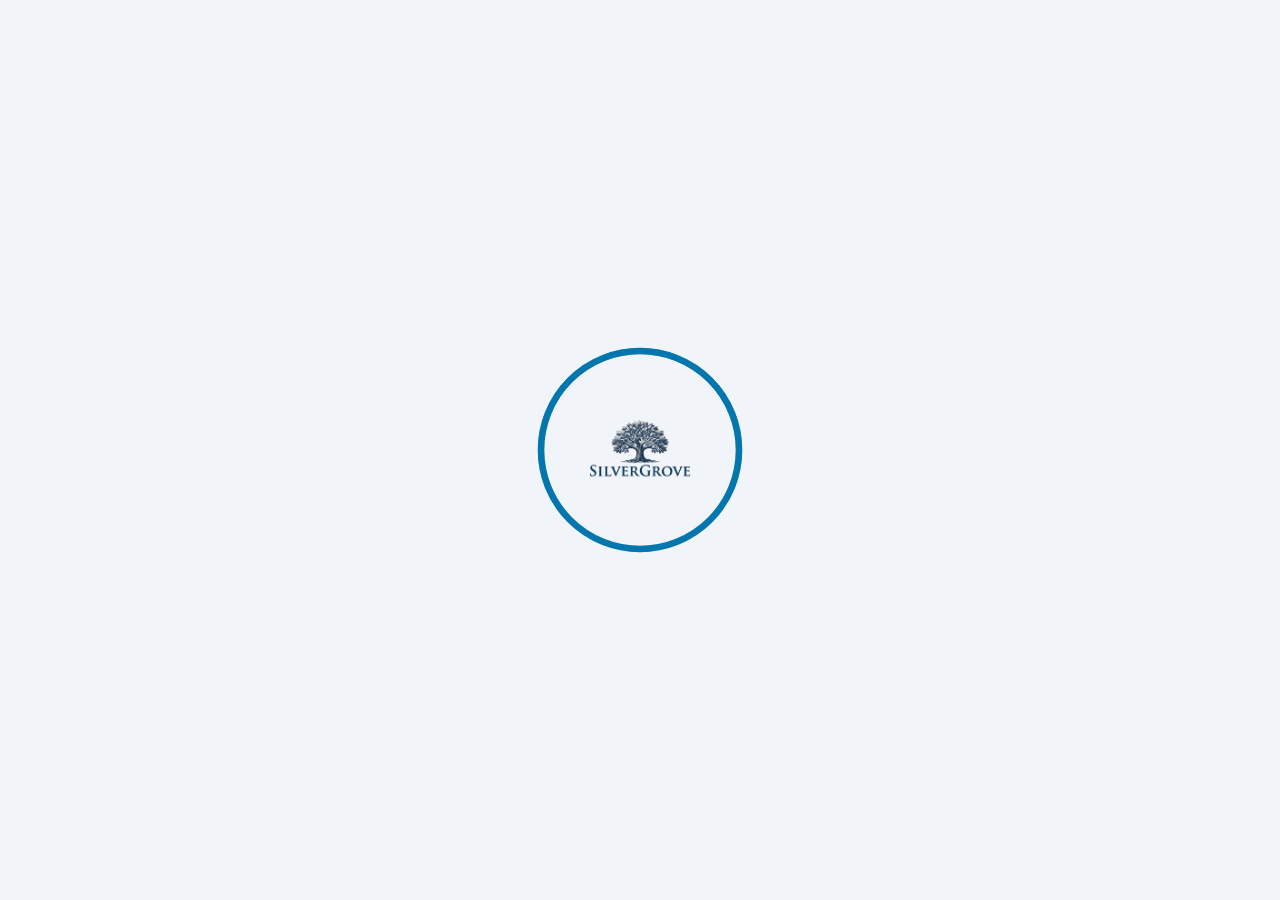
==== static/index.html @ 6978f337 "Initial commit - WellNest" ====
<!DOCTYPE html>
<html lang="en">

<head>
    <meta charset="UTF-8">
    <meta name="viewport" content="width=device-width, initial-scale=1.0">
    <title>SilverGrove | Ambient Assisted Living Multi-Agent System</title>
    <meta name="description"
        content="Privacy-first ambient assisted living multi-agent clinical consensus system powered by Google ADK and Gemini 3.1 Flash Lite.">
    <link rel="preconnect" href="https://fonts.googleapis.com">
    <link rel="preconnect" href="https://fonts.gstatic.com" crossorigin>
    <link
        href="https://fonts.googleapis.com/css2?family=Inter:wght@300;400;500;600;700&family=Outfit:wght@300;400;500;600;700;800&display=swap"
        rel="stylesheet">
    <link rel="stylesheet" href="index.css">
</head>

<body>
    <!-- Clinical Loading Screen -->
    <div id="loading-screen" class="loading-overlay">
        <div class="loading-container">
            <div class="loading-circle-wrapper">
                <svg class="loading-circular-progress" viewBox="0 0 200 200">
                    <circle class="loading-circle-bg" cx="100" cy="100" r="90" />
                    <circle class="loading-circle-fill" cx="100" cy="100" r="90" />
                </svg>
                <div class="loading-logo-box">
                    <img src="logo.png" alt="SilverGrove Logo" class="loading-logo-pulse">
                </div>
            </div>
        </div>
    </div>

    <!-- Background Gradients -->
    <div class="bg-glow bg-glow-1"></div>
    <div class="bg-glow bg-glow-2"></div>

    <div class="portal-container">
        <!-- HEADER -->
        <header class="main-header glass-panel">
            <div style="display: flex; align-items: center; gap: 1.5rem; flex-wrap: wrap;">
                <div class="logo-area">
                    <div class="logo-icon"
                        style="display: flex; align-items: center; justify-content: center; height: 64px; width: 128px; border-radius: 4px; overflow: hidden; background: transparent;">
                        <img src="logo.png" alt="SilverGrove Logo"
                            style="height: 100%; width: 100%; object-fit: contain;">
                    </div>
                    <div class="logo-text">
                        <h1>SilverGrove</h1>
                        <p>Ambient Assisted Living Multi-Agent System</p>
                    </div>
                </div>

                <nav class="nav-links">
                    <a href="index.html" class="active">Command Center</a>
                    <a href="a2a-explorer.html">A2A Explorer</a>
                    <a href="simulation.html">Simulation</a>
                    <a href="family-gateway.html">Family App</a>
                    <a href="physician-gateway.html">Physician EHR</a>
                </nav>
            </div>

            <div class="status-bar">
                <div class="connection-badge" id="conn-badge">
                    <div class="connection-dot" id="conn-dot"></div>
                    <span id="conn-text">Checking...</span>
                </div>
                <button id="config-backend-btn" class="btn btn-secondary">
                    <svg width="14" height="14" viewBox="0 0 24 24" fill="none" stroke="currentColor" stroke-width="2">
                        <path d="M10 13a5 5 0 0 0 7.54.54l3-3a5 5 0 0 0-7.07-7.07l-1.72 1.71"></path>
                        <path d="M14 11a5 5 0 0 0-7.54-.54l-3 3a5 5 0 0 0 7.07 7.07l1.71-1.71"></path>
                    </svg>
                    Connect Backend
                </button>
                <button id="clear-btn" class="btn btn-secondary">Clear Alerts</button>
            </div>
        </header>

        <!-- MAIN DASHBOARD GRID -->
        <main class="dashboard-grid">

            <!-- LEFT PANEL: RESIDENT DIRECTORY -->
            <section class="panel panel-left glass-panel">
                <h2 class="panel-title">Resident Directory</h2>
                <div id="residents-list" class="residents-list">
                    <div class="loading-spinner">Loading residents...</div>
                </div>

                <div id="selected-resident-profile" class="profile-card glass-panel-inner hidden">
                    <h3 class="profile-title" id="prof-name"></h3>
                    <div class="profile-meta">
                        <div class="meta-item"><strong>Age:</strong> <span id="prof-age"></span></div>
                        <div class="meta-item"><strong>Conditions:</strong> <span id="prof-cond"></span></div>
                    </div>
                    <div class="profile-meds">
                        <h4>Active Prescription Medications</h4>
                        <ul id="prof-meds-list"></ul>
                    </div>
                    <div style="margin-top: 15px;">
                        <button id="generate-pdf-btn" class="btn btn-secondary" style="width: 100%; display: flex; justify-content: center; align-items: center; gap: 8px;">
                            <svg width="16" height="16" viewBox="0 0 24 24" fill="none" stroke="currentColor" stroke-width="2">
                                <path d="M21 15v4a2 2 0 0 1-2 2H5a2 2 0 0 1-2-2v-4"></path>
                                <polyline points="7 10 12 15 17 10"></polyline>
                                <line x1="12" y1="15" x2="12" y2="3"></line>
                            </svg>
                            Generate Clinical Report (PDF)
                        </button>
                    </div>
                </div>
            </section>

            <!-- CENTER WORKSPACE: VITALS + AGENT WORKSPACE + EMPATHY DIALOGUE -->
            <section class="workspace-panel">

                <!-- TOP: VITAL SENSOR WIDGETS -->
                <div class="vitals-container glass-panel">
                    <div class="panel-header-with-btn">
                        <h2 class="panel-title">Real-time Ambient Sensors</h2>
                        <button id="trigger-check-btn" class="btn btn-primary">Run Multi-Agent Health Check</button>
                    </div>

                    <div class="vitals-grid">
                        <!-- Heart Rate -->
                        <div class="vital-card glass-panel-inner">
                            <div class="vital-header">
                                <span class="vital-icon"
                                    style="display:flex;align-items:center;justify-content:center;color:#ef4444;">
                                    <svg width="18" height="18" viewBox="0 0 24 24" fill="currentColor" stroke="none">
                                        <path
                                            d="M12 21.35l-1.45-1.32C5.4 15.36 2 12.28 2 8.5 2 5.42 4.42 3 7.5 3c1.74 0 3.41.81 4.5 2.09C13.09 3.81 14.76 3 16.5 3 19.58 3 22 5.42 22 8.5c0 3.78-3.4 6.86-8.55 11.54L12 21.35z">
                                        </path>
                                    </svg>
                                </span>
                                <span class="vital-name">Heart Rate</span>
                            </div>
                            <div class="vital-value"><span id="vital-hr">--</span> <span class="vital-unit">bpm</span>
                            </div>
                            <div class="vital-footer">Baseline: <span id="base-hr">--</span> bpm</div>
                        </div>

                        <!-- Blood Pressure -->
                        <div class="vital-card glass-panel-inner" id="card-bp">
                            <div class="vital-header">
                                <span class="vital-icon"
                                    style="display:flex;align-items:center;justify-content:center;color:#00f2fe;">
                                    <svg width="18" height="18" viewBox="0 0 24 24" fill="none" stroke="currentColor"
                                        stroke-width="2.5">
                                        <path d="M22 12h-4l-3 9L9 3l-3 9H2"></path>
                                    </svg>
                                </span>
                                <span class="vital-name">Blood Pressure</span>
                            </div>
                            <div class="vital-value"><span id="vital-bp">--/--</span> <span
                                    class="vital-unit">mmHg</span></div>
                            <div class="vital-footer" id="bp-deviation">Baseline: --/--</div>
                        </div>

                        <!-- Gait Speed -->
                        <div class="vital-card glass-panel-inner" id="card-gait">
                            <div class="vital-header">
                                <span class="vital-icon"
                                    style="display:flex;align-items:center;justify-content:center;color:#a5b4fc;">
                                    <svg width="18" height="18" viewBox="0 0 24 24" fill="none" stroke="currentColor"
                                        stroke-width="2.5">
                                        <circle cx="12" cy="5" r="1"></circle>
                                        <path d="m10.5 8 1 1.5 2-1"></path>
                                        <path d="M12 10v4h2"></path>
                                        <path d="m9 21 3-3.5 1-3.5"></path>
                                        <path d="m14 18-1-2.5-1.5-1"></path>
                                    </svg>
                                </span>
                                <span class="vital-name">Gait Speed</span>
                            </div>
                            <div class="vital-value"><span id="vital-gait">--</span> <span class="vital-unit">m/s</span>
                            </div>
                            <div class="vital-footer" id="gait-deviation">Baseline: -- m/s</div>
                        </div>

                        <!-- Sleep Quality -->
                        <div class="vital-card glass-panel-inner">
                            <div class="vital-header">
                                <span class="vital-icon"
                                    style="display:flex;align-items:center;justify-content:center;color:#fbbf24;">
                                    <svg width="18" height="18" viewBox="0 0 24 24" fill="none" stroke="currentColor"
                                        stroke-width="2">
                                        <path d="M21 12.79A9 9 0 1 1 11.21 3 7 7 0 0 0 21 12.79z"></path>
                                    </svg>
                                </span>
                                <span class="vital-name">Sleep Quality</span>
                            </div>
                            <div class="vital-value"><span id="vital-sleep">--</span> <span
                                    class="vital-unit">hrs</span></div>
                            <div class="vital-footer">Baseline: <span id="base-sleep">--</span> hrs</div>
                        </div>

                        <!-- Room Presence -->
                        <div class="vital-card glass-panel-inner">
                            <div class="vital-header">
                                <span class="vital-icon"
                                    style="display:flex;align-items:center;justify-content:center;color:#10b981;">
                                    <svg width="18" height="18" viewBox="0 0 24 24" fill="none" stroke="currentColor"
                                        stroke-width="2">
                                        <path d="M21 10c0 7-9 13-9 13s-9-6-9-13a9 9 0 0 1 18 0z"></path>
                                        <circle cx="12" cy="10" r="3"></circle>
                                    </svg>
                                </span>
                                <span class="vital-name">Room Presence</span>
                            </div>
                            <div class="vital-value"><span id="vital-occupancy" class="occupancy-val">--</span></div>
                            <div class="vital-footer">Ambient Radar tracking</div>
                        </div>
                    </div>
                </div>

                <!-- MID: MULTI-AGENT CONSENSUS WORKSPACE -->
                <div class="agents-container glass-panel">
                    <h2 class="panel-title">Multi-Agent Clinical Consensus Workspace</h2>
                    <div class="agents-grid">
                        <!-- Agent 1: Sensory Guardian -->
                        <div class="agent-column glass-panel-inner" id="agent-sensory">
                            <div class="agent-badge">
                                <span class="agent-avatar"
                                    style="display:flex;align-items:center;justify-content:center;color:#3b82f6;">
                                    <svg width="20" height="20" viewBox="0 0 24 24" fill="none" stroke="currentColor"
                                        stroke-width="2">
                                        <path d="M12 22s8-4 8-10V5l-8-3-8 3v7c0 6 8 10 8 10z"></path>
                                    </svg>
                                </span>
                                <div class="agent-identity">
                                    <h3>Sensory Guardian</h3>
                                    <p class="agent-role">Telemetry Analyser</p>
                                </div>
                            </div>
                            <div class="agent-status-label"><span class="status-pill status-waiting">Waiting</span>
                            </div>
                            <div class="agent-output-box">
                                <p class="placeholder-text">Waiting to ingest vital telemetry streams...</p>
                            </div>
                        </div>

                        <!-- Agent 2: Medical Compliance -->
                        <div class="agent-column glass-panel-inner" id="agent-compliance">
                            <div class="agent-badge">
                                <span class="agent-avatar"
                                    style="display:flex;align-items:center;justify-content:center;color:#ec4899;">
                                    <svg width="20" height="20" viewBox="0 0 24 24" fill="none" stroke="currentColor"
                                        stroke-width="2">
                                        <path d="M22 12h-4l-3 9L9 3l-3 9H2"></path>
                                    </svg>
                                </span>
                                <div class="agent-identity">
                                    <h3>Medical Compliance</h3>
                                    <p class="agent-role">Pharmacological Correlator</p>
                                </div>
                            </div>
                            <div class="agent-status-label"><span class="status-pill status-waiting">Waiting</span>
                            </div>
                            <div class="agent-output-box">
                                <p class="placeholder-text">Waiting for sensory anomaly escalation...</p>
                            </div>
                        </div>

                        <!-- Agent 3: Cognitive Companion -->
                        <div class="agent-column glass-panel-inner" id="agent-companion">
                            <div class="agent-badge">
                                <span class="agent-avatar"
                                    style="display:flex;align-items:center;justify-content:center;color:#10b981;">
                                    <svg width="20" height="20" viewBox="0 0 24 24" fill="none" stroke="currentColor"
                                        stroke-width="2">
                                        <path d="M21 15a2 2 0 0 1-2 2H7l-4 4V5a2 2 0 0 1 2-2h14a2 2 0 0 1 2 2z"></path>
                                    </svg>
                                </span>
                                <div class="agent-identity">
                                    <h3>Cognitive Companion</h3>
                                    <p class="agent-role">Empathetic Care Interface</p>
                                </div>
                            </div>
                            <div class="agent-status-label"><span class="status-pill status-waiting">Waiting</span>
                            </div>
                            <div class="agent-output-box">
                                <p class="placeholder-text">Waiting for clinical findings check-in draft...</p>
                            </div>
                        </div>

                        <!-- Agent 4: Care Coordinator -->
                        <div class="agent-column glass-panel-inner" id="agent-coordinator">
                            <div class="agent-badge">
                                <span class="agent-avatar"
                                    style="display:flex;align-items:center;justify-content:center;color:#8b5cf6;">
                                    <svg width="20" height="20" viewBox="0 0 24 24" fill="none" stroke="currentColor"
                                        stroke-width="2">
                                        <polygon points="12 2 2 7 12 12 22 7 12 2"></polygon>
                                        <polyline points="2 17 12 22 22 17"></polyline>
                                        <polyline points="2 12 12 17 22 12"></polyline>
                                    </svg>
                                </span>
                                <div class="agent-identity">
                                    <h3>Care Coordinator</h3>
                                    <p class="agent-role">A2A Gateway</p>
                                </div>
                            </div>
                            <div class="agent-status-label"><span class="status-pill status-waiting">Waiting</span>
                            </div>
                            <div class="agent-output-box">
                                <p class="placeholder-text">Waiting to dispatch A2A cryptographic alerts...</p>
                            </div>
                        </div>
                    </div>
                </div>

                <!-- BOTTOM: EMPATHY DIALOGUE -->
                <div class="glass-panel empathy-section" id="empathy-section">
                    <h2 class="panel-title">Cognitive Companion Dialogue</h2>
                    <div id="empathy-content">
                        <p class="empathy-placeholder">The Cognitive Companion will speak here after the clinical
                            consensus completes. This is the actual AI-generated empathetic check-in message addressed
                            directly to the resident.</p>
                    </div>
                </div>

            </section>

            <!-- RIGHT PANEL: EMBEDDED TERMINAL + ALERTS TABS -->
            <section class="panel panel-right glass-panel" style="padding: 0; overflow: hidden;">
                <div class="terminal-wrapper">
                    <!-- Tab Bar -->
                    <div class="terminal-tab-bar">
                        <button class="terminal-tab active" data-tab="terminal">Mission Control</button>
                        <button class="terminal-tab" data-tab="alerts">A2A Alert Log</button>
                    </div>

                    <!-- TAB 1: LIVE TERMINAL -->
                    <div class="terminal-tab-content active" id="tab-terminal">
                        <div class="terminal-header-bar">
                            <div class="terminal-dots">
                                <div class="t-dot red"></div>
                                <div class="t-dot yellow"></div>
                                <div class="t-dot green"></div>
                            </div>
                            <span class="terminal-status-text" id="terminal-status">silvergrove://idle</span>
                        </div>
                        <div class="filter-bar">
                            <button class="filter-chip active" data-filter="all">ALL</button>
                            <button class="filter-chip" data-filter="ORCHESTRATOR">ORCH</button>
                            <button class="filter-chip" data-filter="SENSORY_GUARDIAN">SENSORY</button>
                            <button class="filter-chip" data-filter="MEDICAL_COMPLIANCE">MEDICAL</button>
                            <button class="filter-chip" data-filter="COGNITIVE_COMPANION">COMPANION</button>
                            <button class="filter-chip" data-filter="CARE_COORDINATOR">COORD</button>
                        </div>
                        <div class="terminal-logs" id="terminal-logs">
                            <div class="log-row">
                                <span class="log-time">--:--:--</span>
                                <span class="log-agent" style="color: var(--color-text-muted);">SYSTEM</span>
                                <span class="log-event" style="color: var(--color-text-muted);">READY</span>
                                <span class="log-msg">SilverGrove Mission Control online. Select a resident and execute
                                    check.</span>
                            </div>
                        </div>
                    </div>

                    <!-- TAB 2: A2A ALERTS TIMELINE -->
                    <div class="terminal-tab-content" id="tab-alerts" style="padding: 16px; overflow-y: auto;">
                        <div id="alerts-timeline" class="alerts-timeline">
                            <div class="no-alerts-placeholder">
                                <span
                                    style="display:flex;align-items:center;justify-content:center;color:#475569;margin-bottom:0.8rem;">
                                    <svg width="32" height="32" viewBox="0 0 24 24" fill="none" stroke="currentColor"
                                        stroke-width="2">
                                        <path d="M18 8A6 6 0 0 0 6 8c0 7-3 9-3 9h18s-3-2-3-9"></path>
                                        <path d="M13.73 21a2 2 0 0 1-3.46 0"></path>
                                    </svg>
                                </span>
                                <p>No active alerts dispatched. System running in baseline safety thresholds.</p>
                            </div>
                        </div>
                    </div>
                </div>
            </section>

        </main>
    </div>

    <!-- Alert Consensus Modal -->
    <div id="modal-alert" class="modal hidden">
        <div class="modal-content glass-panel">
            <div class="modal-header">
                <span class="modal-warning-icon"
                    style="display:flex;align-items:center;justify-content:center;color:#ef4444;">
                    <svg width="24" height="24" viewBox="0 0 24 24" fill="none" stroke="currentColor"
                        stroke-width="2.5">
                        <path
                            d="M10.29 3.86L1.82 18a2 2 0 0 0 1.71 3h16.94a2 2 0 0 0 1.71-3L13.71 3.86a2 2 0 0 0-3.42 0z">
                        </path>
                        <line x1="12" y1="9" x2="12" y2="13"></line>
                        <line x1="12" y1="17" x2="12.01" y2="17"></line>
                    </svg>
                </span>
                <h2>CRITICAL AGENT CONSENSUS DETECTED</h2>
            </div>
            <div class="modal-body">
                <p id="modal-message"></p>
                <div class="modal-correlation-box glass-panel-inner">
                    <h4>CLINICAL CORRELATION</h4>
                    <p id="modal-correlation"></p>
                </div>
                <div class="modal-actions-box">
                    <h4>REQUIRED ACTION INTERVENTIONS</h4>
                    <ul id="modal-actions-list"></ul>
                </div>
            </div>
            <div class="modal-footer">
                <button id="modal-ack-btn" class="btn btn-primary">Acknowledge & Sign Alert</button>
            </div>
        </div>
    </div>

    <!-- Backend Config Modal -->
    <div id="modal-config" class="modal hidden">
        <div class="modal-content glass-panel" style="max-width: 450px;">
            <div class="modal-header">
                <span class="modal-warning-icon"
                    style="display:flex;align-items:center;justify-content:center;color:var(--color-primary);">
                    <svg width="24" height="24" viewBox="0 0 24 24" fill="none" stroke="currentColor"
                        stroke-width="2.5">
                        <path d="M10 13a5 5 0 0 0 7.54.54l3-3a5 5 0 0 0-7.07-7.07l-1.72 1.71"></path>
                        <path d="M14 11a5 5 0 0 0-7.54-.54l-3 3a5 5 0 0 0 7.07 7.07l1.71-1.71"></path>
                    </svg>
                </span>
                <h2>Connect Cloud Run Backend</h2>
            </div>
            <div class="modal-body" style="display:flex;flex-direction:column;gap:12px;margin-top:10px;">
                <p style="font-size:13px;color:var(--color-text-muted);">
                    Specify your Google Cloud Run API Gateway URL to connect this frontend with your active agents.
                </p>
                <div style="display:flex;flex-direction:column;gap:6px;">
                    <label
                        style="font-size:11px;font-weight:700;color:var(--color-text-primary);text-transform:uppercase;">Cloud
                        Run Service URL:</label>
                    <input type="text" id="input-backend-url" placeholder="https://silvergrove-a2a-xxxx-uc.a.run.app"
                        style="background:var(--panel-inner);border:1px solid var(--border-color);border-radius:4px;padding:10px;color:var(--color-text-primary);font-family:monospace;font-size:12px;outline:none;width:100%;">
                </div>
                <div id="config-status" style="font-size:11px;font-weight:600;min-height:16px;"></div>
            </div>
            <div class="modal-footer" style="display:flex;gap:10px;margin-top:10px;">
                <button id="config-reset-btn" class="btn btn-secondary">Use Localhost</button>
                <button id="config-connect-btn" class="btn btn-primary">Connect Backend</button>
                <button id="config-close-btn" class="btn btn-secondary">Close</button>
            </div>
        </div>
    </div>

    <script src="index.js"></script>
    <script>
        // Dismiss loading screen after 3 seconds
        window.addEventListener('DOMContentLoaded', () => {
            setTimeout(() => {
                const loader = document.getElementById('loading-screen');
                if (loader) {
                    loader.classList.add('hidden');
                }
            }, 3000);
        });
    </script>
</body>

</html>
---- static/index.css ----
/* ==========================================================================
   SilverGrove Core Premium Medical Design System (Vanilla CSS / Clean Light Theme)
   ========================================================================== */

:root {
    --bg-clinical: #f1f5f9;
    --panel-bg: #ffffff;
    --panel-inner: #f8fafc;
    --border-color: #cbd5e1;
    --border-hover: #94a3b8;

    /* Clean Medical Theme Typographic & Functional Colors */
    --color-text-primary: #0f172a;
    --color-text-secondary: #334155;
    --color-text-muted: #64748b;

    /* Clinical Professional HSL Palettes */
    --hsl-primary: 200, 95%, 35%;
    /* Clean Hospital Blue */
    --hsl-success: 142, 76%, 36%;
    /* Clinical Green / Stable */
    --hsl-warning: 38, 92%, 40%;
    /* Cautionary Amber */
    --hsl-danger: 350, 84%, 48%;
    /* Emergency Red / Anomaly */
    --hsl-info: 187, 85%, 38%;
    /* Medical Teal */

    --color-primary: hsl(var(--hsl-primary));
    --color-success: hsl(var(--hsl-success));
    --color-warning: hsl(var(--hsl-warning));
    --color-danger: hsl(var(--hsl-danger));
    --color-info: hsl(var(--hsl-info));
}

* {
    box-sizing: border-box;
    margin: 0;
    padding: 0;
}

body {
    background-color: var(--bg-clinical);
    color: var(--color-text-primary);
    font-family: 'Inter', -apple-system, BlinkMacSystemFont, "Segoe UI", Roboto, sans-serif;
    min-height: 100vh;
    padding: 16px;
    display: flex;
    flex-direction: column;
}

/* Premium Medical Typography Headers */
h1,
h2,
h3,
h4 {
    font-family: 'Outfit', sans-serif;
    font-weight: 600;
    letter-spacing: -0.01em;
    color: var(--color-text-primary);
}

/* Sharp, Professional Clinical Panels */
.glass-panel {
    background: var(--panel-bg);
    border: 1px solid var(--border-color);
    border-radius: 4px;
    /* Crisp minimal rounded corners for high-end medical vibe */
    box-shadow: 0 4px 6px -1px rgba(0, 0, 0, 0.05), 0 2px 4px -1px rgba(0, 0, 0, 0.03);
    transition: all 0.2s ease;
}

.glass-panel-inner {
    background: var(--panel-inner);
    border: 1px solid var(--border-color);
    border-radius: 2px;
    padding: 14px;
    transition: all 0.2s ease;
}

.glass-panel-inner:hover {
    border-color: var(--border-hover);
    background: #ffffff;
}

/* Portal Container Structure */
.portal-container {
    max-width: 1920px;
    margin: 0 auto;
    width: 100%;
    display: flex;
    flex-direction: column;
    gap: 16px;
    flex-grow: 1;
    height: calc(100vh - 32px);
    overflow: hidden;
}

/* MAIN HEADER */
.main-header {
    display: flex;
    justify-content: space-between;
    align-items: center;
    padding: 14px 20px;
    flex-shrink: 0;
}

.logo-area {
    display: flex;
    align-items: center;
    gap: 12px;
}

.logo-icon {
    font-size: 28px;
    color: var(--color-primary);
    display: flex;
    align-items: center;
}

.logo-text h1 {
    font-size: 22px;
    font-weight: 800;
    color: var(--color-primary);
}

.logo-text p {
    font-size: 10px;
    color: var(--color-text-muted);
    font-weight: 600;
    text-transform: uppercase;
    letter-spacing: 0.08em;
}

.nav-links {
    display: flex;
    gap: 6px;
    align-items: center;
}

.nav-links a {
    color: var(--color-text-secondary);
    text-decoration: none;
    font-size: 0.85rem;
    font-weight: 600;
    padding: 6px 12px;
    border-radius: 4px;
    transition: all 0.2s ease;
    border: 1px solid transparent;
}

.nav-links a:hover {
    color: var(--color-primary);
    background: rgba(2, 132, 199, 0.05);
    border-color: rgba(2, 132, 199, 0.15);
}

.nav-links a.active {
    color: var(--color-primary) !important;
    background: rgba(2, 132, 199, 0.08) !important;
    border-color: rgba(2, 132, 199, 0.25) !important;
}

.status-bar {
    display: flex;
    align-items: center;
    gap: 12px;
}

/* BUTTONS - Crisp, minimal medical design */
.btn {
    font-family: 'Outfit', sans-serif;
    font-weight: 600;
    font-size: 13px;
    padding: 8px 16px;
    border-radius: 4px;
    cursor: pointer;
    border: 1px solid transparent;
    transition: all 0.2s ease;
    display: flex;
    align-items: center;
    gap: 6px;
}

.btn-primary {
    background: var(--color-primary);
    color: white;
    box-shadow: 0 2px 4px rgba(2, 132, 199, 0.2);
}

.btn-primary:hover {
    background: #026497;
    box-shadow: 0 4px 6px rgba(2, 132, 199, 0.3);
}

.btn-primary:disabled {
    background: #cbd5e1;
    color: #94a3b8;
    cursor: not-allowed;
    box-shadow: none;
}

.btn-secondary {
    background: #ffffff;
    color: var(--color-text-secondary);
    border: 1px solid var(--border-color);
}

.btn-secondary:hover {
    background: #f8fafc;
    border-color: var(--border-hover);
    color: var(--color-text-primary);
}

/* ==========================================================================
   RESPONSIVE DYNAMIC GRID
   ========================================================================== */

.dashboard-grid {
    display: grid;
    grid-template-columns: 260px 1fr 400px;
    gap: 16px;
    flex-grow: 1;
    min-height: 0;
    height: calc(100vh - 110px);
    max-height: calc(100vh - 110px);
}

/* Responsive Overrides */
/* Ultra-wide screens: expand even more */
@media (min-width: 1800px) {
    .dashboard-grid {
        grid-template-columns: 280px 1fr 460px;
    }
}

@media (max-width: 1400px) {
    .dashboard-grid {
        grid-template-columns: 240px 1fr 340px;
    }
}

@media (max-width: 1200px) {
    .dashboard-grid {
        grid-template-columns: 280px 1fr;
        grid-template-rows: auto;
    }

    .panel-right {
        grid-column: span 2;
        height: 400px;
    }
}

@media (max-width: 900px) {
    .dashboard-grid {
        grid-template-columns: 1fr;
        grid-template-rows: auto;
    }

    .panel-left,
    .workspace-panel,
    .panel-right {
        grid-column: span 1;
    }

    .panel-left {
        height: auto;
    }

    .vitals-grid {
        grid-template-columns: repeat(3, 1fr) !important;
    }
}

@media (max-width: 600px) {
    body {
        padding: 8px;
    }

    .main-header {
        flex-direction: column;
        align-items: flex-start;
        gap: 12px;
    }

    .status-bar {
        width: 100%;
        justify-content: space-between;
    }

    .vitals-grid {
        grid-template-columns: 1fr !important;
    }

    .agents-grid {
        grid-template-columns: 1fr !important;
    }
}

/* PANEL DETAILS */
.panel {
    display: flex;
    flex-direction: column;
    gap: 14px;
    padding: 16px;
    overflow-y: auto;
    min-height: 0;
}

.panel-title {
    font-size: 15px;
    text-transform: uppercase;
    letter-spacing: 0.05em;
    color: var(--color-text-secondary);
    border-left: 3px solid var(--color-primary);
    padding-left: 8px;
    margin-bottom: 4px;
}

/* RESIDENTS LIST */
.residents-list {
    display: flex;
    flex-direction: column;
    gap: 8px;
}

.resident-card {
    cursor: pointer;
    display: flex;
    flex-direction: column;
    gap: 4px;
    border-radius: 4px;
    background: #ffffff;
    border: 1px solid var(--border-color);
}

.resident-card.active {
    background: rgba(2, 132, 199, 0.06);
    border-color: var(--color-primary);
    box-shadow: 0 0 0 1px var(--color-primary);
}

.res-header {
    display: flex;
    justify-content: space-between;
    align-items: center;
}

.res-name {
    font-size: 14px;
    font-weight: 700;
    color: var(--color-text-primary);
}

.res-age {
    font-size: 11px;
    color: var(--color-text-muted);
}

.res-meta {
    font-size: 11px;
    color: var(--color-text-secondary);
}

/* PROFILE CARD */
.profile-card {
    margin-top: auto;
    background: #ffffff;
    border: 1px solid var(--border-color);
}

.profile-title {
    font-size: 14px;
    color: var(--color-text-primary);
    margin-bottom: 10px;
    font-weight: 700;
}

.profile-meta {
    display: flex;
    flex-direction: column;
    gap: 4px;
    font-size: 12px;
    margin-bottom: 10px;
    border-bottom: 1px solid var(--border-color);
    padding-bottom: 8px;
}

.profile-meds h4 {
    font-size: 10px;
    text-transform: uppercase;
    letter-spacing: 0.05em;
    color: var(--color-text-muted);
    margin-bottom: 6px;
}

.profile-meds ul {
    list-style: none;
    display: flex;
    flex-direction: column;
    gap: 6px;
}

.profile-meds li {
    font-size: 11px;
    color: var(--color-text-secondary);
    background: var(--panel-inner);
    padding: 6px 8px;
    border-radius: 2px;
    border: 1px solid var(--border-color);
}

/* WORKSPACE */
.workspace-panel {
    display: flex;
    flex-direction: column;
    gap: 16px;
    min-height: 0;
    overflow-y: auto;
}

.vitals-container {
    padding: 16px;
    flex-shrink: 0;
}

.panel-header-with-btn {
    display: flex;
    justify-content: space-between;
    align-items: center;
    margin-bottom: 12px;
}

/* VITALS GRID */
.vitals-grid {
    display: grid;
    grid-template-columns: repeat(5, 1fr);
    gap: 10px;
}

.vital-card {
    display: flex;
    flex-direction: column;
    justify-content: space-between;
    min-height: 100px;
    background: #ffffff;
    border: 1px solid var(--border-color);
    border-radius: 4px;
}

.vital-header {
    display: flex;
    align-items: center;
    gap: 6px;
}

.vital-name {
    font-size: 11px;
    font-weight: 700;
    color: var(--color-text-secondary);
}

.vital-value {
    font-family: 'Outfit', sans-serif;
    font-size: 20px;
    font-weight: 700;
    margin: 6px 0;
    color: var(--color-text-primary);
}

.vital-unit {
    font-size: 11px;
    color: var(--color-text-muted);
}

.vital-footer {
    font-size: 10px;
    color: var(--color-text-muted);
}

/* Anomaly Indicators */
#card-bp.anomaly-alert {
    background: #fef2f2;
    border-color: #ef4444;
    box-shadow: 0 0 8px rgba(239, 68, 68, 0.15);
    animation: borderAlertPulse 1.5s infinite;
}

#card-gait.anomaly-alert {
    background: #fffbeb;
    border-color: #f59e0b;
    box-shadow: 0 0 8px rgba(245, 158, 11, 0.15);
}

/* AGENTS SECTION */
.agents-container {
    padding: 16px;
    flex-grow: 0;
    flex-shrink: 0;
    display: flex;
    flex-direction: column;
    min-height: 0;
}

.agents-grid {
    display: grid;
    grid-template-columns: repeat(4, 1fr);
    gap: 10px;
    min-height: 0;
}

.agent-column {
    display: flex;
    flex-direction: column;
    gap: 8px;
    background: #ffffff;
    border: 1px solid var(--border-color);
    border-radius: 4px;
    height: 450px;
}

.agent-badge {
    display: flex;
    align-items: center;
    gap: 8px;
}

.agent-avatar {
    width: 32px;
    height: 32px;
    background: var(--panel-inner);
    border: 1px solid var(--border-color);
    border-radius: 4px;
    display: flex;
    align-items: center;
    justify-content: center;
}

.agent-identity h3 {
    font-size: 12px;
    color: var(--color-text-primary);
}

.agent-identity p {
    font-size: 9px;
    color: var(--color-text-muted);
    text-transform: uppercase;
}

.status-pill {
    font-size: 9px;
    font-weight: 700;
    text-transform: uppercase;
    padding: 2px 8px;
    border-radius: 2px;
    border: 1px solid transparent;
}

.status-waiting {
    background: #f1f5f9;
    color: #475569;
    border-color: #cbd5e1;
}

.status-running {
    background: #e0f2fe;
    color: #0369a1;
    border-color: #7dd3fc;
    animation: pulseBorder 1.5s infinite;
}

.status-completed {
    background: #dcfce7;
    color: #15803d;
    border-color: #86efac;
}

.status-failed {
    background: #fee2e2;
    color: #b91c1c;
    border-color: #fca5a5;
}

.agent-output-box {
    background: var(--panel-inner);
    border: 1px solid var(--border-color);
    border-radius: 2px;
    padding: 10px;
    flex: 1 1 0;
    overflow-y: auto;
    font-size: 11px;
    line-height: 1.5;
    color: var(--color-text-secondary);
    height: 500px;
}

.placeholder-text {
    color: var(--color-text-muted);
    font-style: italic;
    text-align: center;
    margin-top: 10px;
}

/* COGNITIVE EMPATHY DIALOGUE */
.empathy-section {
    padding: 14px 16px;
    background: #ffffff;
    border: 1px solid var(--border-color);
    max-height: 220px;
    overflow-y: auto;
    flex-shrink: 0;
}

.empathy-bubble {
    background: rgba(22, 163, 74, 0.04);
    border: 1px solid rgba(22, 163, 74, 0.15);
    border-radius: 4px;
    padding: 12px 16px;
    position: relative;
}

.empathy-speaker {
    display: flex;
    align-items: center;
    gap: 6px;
    margin-bottom: 4px;
}

.empathy-speaker-dot {
    width: 6px;
    height: 6px;
    border-radius: 50%;
    background: var(--color-success);
}

.empathy-speaker-name {
    font-size: 10px;
    font-weight: 700;
    text-transform: uppercase;
    color: var(--color-success);
}

.empathy-text {
    font-size: 12px;
    line-height: 1.5;
    color: var(--color-text-primary);
    font-style: italic;
}

/* ==========================================================================
   MISSION CONTROL / ALERTS PANEL (Right)
   ========================================================================== */

.terminal-wrapper {
    display: flex;
    flex-direction: column;
    height: 100%;
    overflow: hidden;
    background: #ffffff;
}

.terminal-tab-bar {
    display: flex;
    border-bottom: 1px solid var(--border-color);
    background: #f8fafc;
}

.terminal-tab {
    flex: 1;
    padding: 10px;
    font-size: 11px;
    font-weight: 700;
    text-transform: uppercase;
    font-family: 'Inter', sans-serif;
    color: var(--color-text-muted);
    background: transparent;
    border: none;
    cursor: pointer;
    border-bottom: 2px solid transparent;
    transition: all 0.2s ease;
    text-align: center;
}

.terminal-tab:hover {
    color: var(--color-text-secondary);
}

.terminal-tab.active {
    color: var(--color-primary);
    border-bottom-color: var(--color-primary);
    background: #ffffff;
}

.terminal-tab-content {
    display: none;
    flex-direction: column;
    flex: 1;
    overflow: hidden;
    max-height: 100%;
}

.terminal-tab-content.active {
    display: flex;
}

/* MONOSPACE CLINICAL TERMINAL CONSOLE */
.terminal-header-bar {
    background: #0f172a;
    padding: 8px 12px;
    border-bottom: 1px solid rgba(255, 255, 255, 0.08);
    display: flex;
    justify-content: space-between;
    align-items: center;
}

.terminal-dots {
    display: flex;
    gap: 4px;
}

.t-dot {
    width: 6px;
    height: 6px;
    border-radius: 50%;
}

.t-dot.red {
    background: #ef4444;
}

.t-dot.yellow {
    background: #f59e0b;
}

.t-dot.green {
    background: #10b981;
}

.terminal-status-text {
    font-family: 'Courier New', monospace;
    font-size: 9px;
    color: #94a3b8;
}

.filter-bar {
    display: flex;
    flex-wrap: wrap;
    gap: 4px;
    padding: 6px 12px;
    background: #1e293b;
    border-bottom: 1px solid rgba(255, 255, 255, 0.06);
}

.filter-chip {
    background: rgba(255, 255, 255, 0.05);
    border: 1px solid rgba(255, 255, 255, 0.1);
    color: #94a3b8;
    border-radius: 2px;
    padding: 2px 6px;
    font-size: 8px;
    font-family: monospace;
    cursor: pointer;
    transition: all 0.2s ease;
}

.filter-chip:hover,
.filter-chip.active {
    border-color: #38bdf8;
    color: #38bdf8;
    background: rgba(56, 189, 248, 0.1);
}

.terminal-logs {
    flex: 1;
    padding: 10px;
    overflow-y: auto;
    font-family: 'Consolas', 'Courier New', monospace;
    font-size: 10px;
    line-height: 1.4;
    display: flex;
    flex-direction: column;
    gap: 3px;
    background: #0f172a;
}

.log-row {
    display: flex;
    gap: 6px;
    padding: 1px 2px;
    align-items: flex-start;
}

.log-time {
    color: #64748b;
    min-width: 58px;
    flex-shrink: 0;
}

.log-agent {
    font-weight: 700;
    min-width: 90px;
    flex-shrink: 0;
}

.log-event {
    color: #38bdf8;
    min-width: 60px;
    flex-shrink: 0;
}

.log-msg {
    color: #cbd5e1;
    flex: 1;
    word-break: break-word;
    white-space: pre-wrap;
}

.log-data-block {
    margin-top: 2px;
    padding: 4px;
    background: rgba(0, 0, 0, 0.2);
    border-radius: 2px;
    font-size: 8px;
    border: 1px solid rgba(255, 255, 255, 0.05);
    color: #94a3b8;
}

/* Monospace Agent color coding */
.agent-ORCHESTRATOR {
    color: #f59e0b;
}

.agent-SENSORY_GUARDIAN {
    color: #3b82f6;
}

.agent-MEDICAL_COMPLIANCE {
    color: #f472b6;
}

.agent-COGNITIVE_COMPANION {
    color: #34d399;
}

.agent-CARE_COORDINATOR {
    color: #a78bfa;
}

/* ALERT LOG HISTORICAL TIMELINE */
.alert-feed-item {
    display: flex;
    flex-direction: column;
    gap: 6px;
    border-left: 3px solid var(--border-color);
    background: #f8fafc;
    border: 1px solid var(--border-color);
    border-left: 3px solid var(--border-color);
    padding: 10px;
    margin-bottom: 8px;
    border-radius: 2px;
}

.alert-feed-item.warning {
    border-left-color: var(--color-warning);
    background: rgba(245, 158, 11, 0.02);
}

.alert-feed-item.critical {
    border-left-color: var(--color-danger);
    background: rgba(239, 68, 68, 0.02);
}

.alert-item-header {
    display: flex;
    justify-content: space-between;
    align-items: center;
}

.alert-item-title {
    font-size: 12px;
    font-weight: 700;
    color: var(--color-text-primary);
}

.alert-item-time {
    font-size: 10px;
    color: var(--color-text-muted);
}

.alert-item-msg {
    font-size: 11px;
    color: var(--color-text-secondary);
    line-height: 1.4;
}

.alert-item-tag {
    align-self: flex-start;
    font-size: 8px;
    font-weight: 700;
    background: #e2e8f0;
    color: var(--color-text-muted);
    padding: 1px 4px;
    border-radius: 2px;
}

/* CONNECTION BADGES */
.connection-badge {
    display: flex;
    align-items: center;
    gap: 6px;
    font-size: 11px;
    font-weight: 600;
    padding: 3px 8px;
    border-radius: 4px;
    background: #e2e8f0;
    border: 1px solid var(--border-color);
    color: var(--color-text-secondary);
}

.connection-dot {
    width: 6px;
    height: 6px;
    border-radius: 50%;
    background: #ef4444;
}

.connection-dot.online {
    background: var(--color-success);
    box-shadow: 0 0 6px rgba(22, 163, 74, 0.5);
}

/* ==========================================================================
   MODAL DIALOGS
   ========================================================================== */

.modal {
    position: fixed;
    top: 0;
    left: 0;
    width: 100vw;
    height: 100vh;
    background: rgba(15, 23, 42, 0.4);
    backdrop-filter: blur(4px);
    display: flex;
    align-items: center;
    justify-content: center;
    z-index: 200;
}

.modal-content {
    background: #ffffff;
    width: 90%;
    max-width: 620px;
    max-height: 85vh;
    padding: 24px;
    border: 1px solid var(--border-color);
    border-radius: 4px;
    box-shadow: 0 20px 25px -5px rgba(0, 0, 0, 0.1), 0 10px 10px -5px rgba(0, 0, 0, 0.04);
    display: flex;
    flex-direction: column;
    gap: 16px;
    animation: slideInUp 0.25s ease;
    overflow-y: auto;
}

.modal-header {
    display: flex;
    align-items: center;
    gap: 10px;
}

.modal-header h2 {
    font-size: 18px;
    color: #ef4444;
}

.modal-body {
    display: flex;
    flex-direction: column;
    gap: 12px;
    font-size: 13px;
    line-height: 1.5;
}

.modal-correlation-box h4,
.modal-actions-box h4 {
    font-size: 10px;
    font-weight: 700;
    text-transform: uppercase;
    color: var(--color-text-muted);
    margin-bottom: 4px;
}

.modal-actions-box ul {
    list-style: none;
    display: flex;
    flex-direction: column;
    gap: 4px;
}

.modal-actions-box li {
    background: rgba(22, 163, 74, 0.05);
    border: 1px solid rgba(22, 163, 74, 0.15);
    padding: 6px 10px;
    border-radius: 2px;
    color: var(--color-success);
    font-weight: 600;
}

.modal-footer {
    display: flex;
    justify-content: flex-end;
}

/* CORE UTILITIES */
.hidden {
    display: none !important;
}

.loading-spinner {
    text-align: center;
    color: var(--color-text-muted);
    font-style: italic;
    margin: 20px 0;
    font-size: 12px;
}

/* ANIMATIONS */
@keyframes borderAlertPulse {
    0% {
        border-color: #fca5a5;
    }

    50% {
        border-color: #ef4444;
        box-shadow: 0 0 12px rgba(239, 68, 68, 0.2);
    }

    100% {
        border-color: #fca5a5;
    }
}

@keyframes pulseBorder {
    0% {
        border-color: #cbd5e1;
    }

    50% {
        border-color: var(--color-primary);
    }

    100% {
        border-color: #cbd5e1;
    }
}

@keyframes slideInUp {
    from {
        transform: translateY(20px);
        opacity: 0;
    }

    to {
        transform: translateY(0);
        opacity: 1;
    }
}

@keyframes fadeIn {
    from {
        opacity: 0;
        transform: translateY(4px);
    }

    to {
        opacity: 1;
        transform: translateY(0);
    }
}

/* ==========================================================================
   LOADING OVERLAY & CIRCULAR PULSE HEARTBEAT
   ========================================================================== */
.loading-overlay {
    position: fixed;
    top: 0;
    left: 0;
    width: 100vw;
    height: 100vh;
    background: #f1f5f9;
    display: flex;
    justify-content: center;
    align-items: center;
    z-index: 9999;
    opacity: 1;
    transition: opacity 0.5s ease-out, visibility 0.5s;
}

.loading-overlay.hidden {
    opacity: 0;
    visibility: hidden;
}

.loading-container {
    display: flex;
    justify-content: center;
    align-items: center;
}

.loading-circle-wrapper {
    position: relative;
    width: 220px;
    height: 220px;
    display: flex;
    justify-content: center;
    align-items: center;
}

.loading-circular-progress {
    position: absolute;
    top: 0;
    left: 0;
    width: 100%;
    height: 100%;
    transform: rotate(-90deg);
}

.loading-circle-bg {
    fill: none;
    stroke: #cbd5e1;
    stroke-width: 6;
}

.loading-circle-fill {
    fill: none;
    stroke: var(--color-primary);
    stroke-width: 6;
    stroke-linecap: round;
    stroke-dasharray: 565.48;
    stroke-dashoffset: 565.48;
    animation: fillCircle 3s forwards cubic-bezier(0.2, 0.8, 0.2, 1);
}

.loading-logo-box {
    position: absolute;
    width: 160px;
    height: 160px;
    display: flex;
    justify-content: center;
    align-items: center;
}

.loading-logo-pulse {
    width: 100%;
    height: 100%;
    object-fit: contain;
    animation: heartBeatPulse 2.5s infinite ease-in-out;
}

@keyframes fillCircle {
    0% {
        stroke-dashoffset: 565.48;
    }

    100% {
        stroke-dashoffset: 0;
    }
}

@keyframes heartBeatPulse {
    0% {
        transform: scale(1);
    }

    14% {
        transform: scale(1.08);
    }

    28% {
        transform: scale(1);
    }

    42% {
        transform: scale(1.08);
    }

    70% {
        transform: scale(1);
    }

    100% {
        transform: scale(1);
    }
}
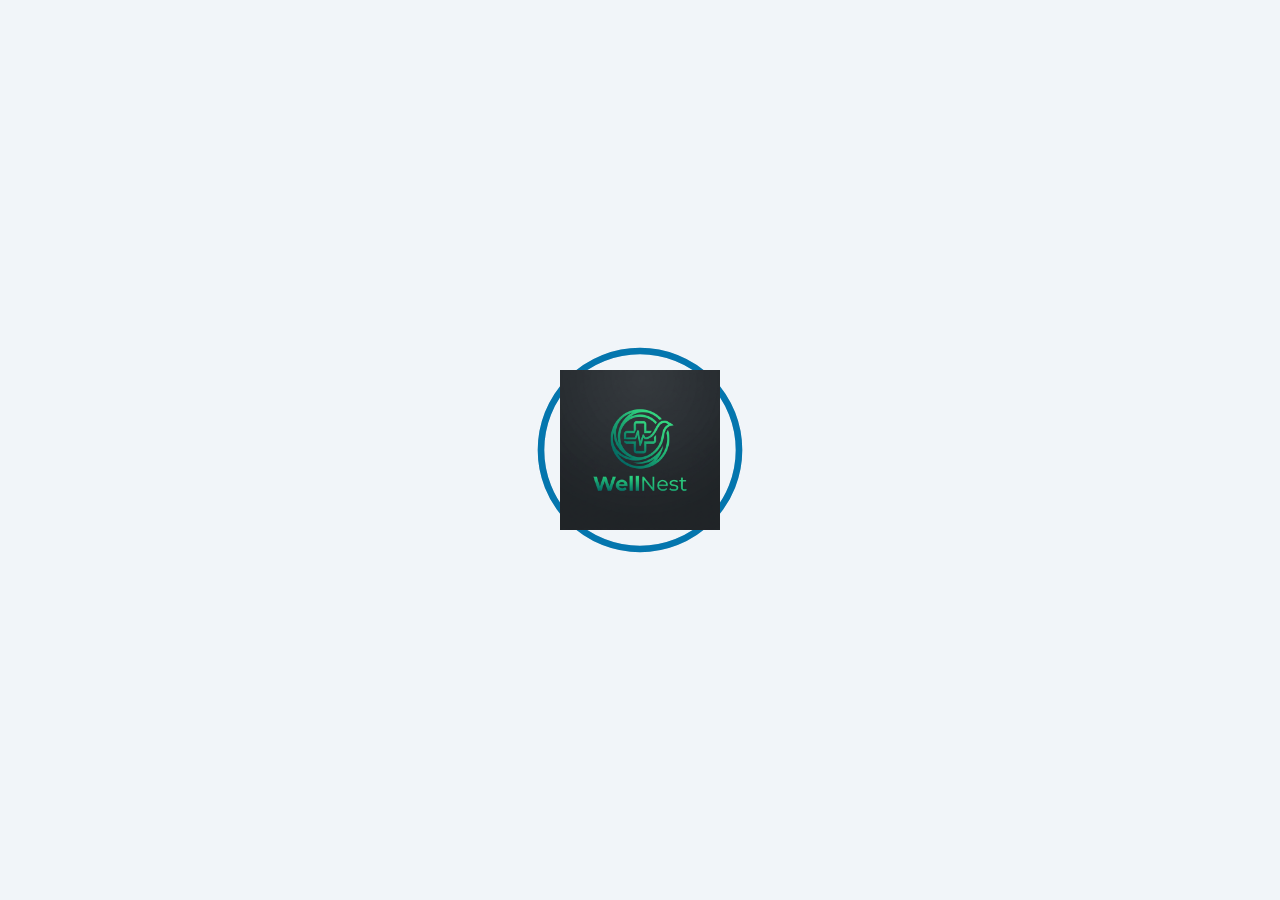
==== commit 69f72e5b: "feat: backend setup, GCP deployment" ====
--- a/static/index.html
+++ b/static/index.html
@@ -4,7 +4,7 @@
 <head>
     <meta charset="UTF-8">
     <meta name="viewport" content="width=device-width, initial-scale=1.0">
-    <title>SilverGrove | Ambient Assisted Living Multi-Agent System</title>
+    <title>WellNest | Ambient Assisted Living Multi-Agent System</title>
     <meta name="description"
         content="Privacy-first ambient assisted living multi-agent clinical consensus system powered by Google ADK and Gemini 3.1 Flash Lite.">
     <link rel="preconnect" href="https://fonts.googleapis.com">
@@ -25,7 +25,7 @@
                     <circle class="loading-circle-fill" cx="100" cy="100" r="90" />
                 </svg>
                 <div class="loading-logo-box">
-                    <img src="logo.png" alt="SilverGrove Logo" class="loading-logo-pulse">
+                    <img src="logo.png" alt="WellNest Logo" class="loading-logo-pulse">
                 </div>
             </div>
         </div>
@@ -42,11 +42,11 @@
                 <div class="logo-area">
                     <div class="logo-icon"
                         style="display: flex; align-items: center; justify-content: center; height: 64px; width: 128px; border-radius: 4px; overflow: hidden; background: transparent;">
-                        <img src="logo.png" alt="SilverGrove Logo"
+                        <img src="logo.png" alt="WellNest Logo"
                             style="height: 100%; width: 100%; object-fit: contain;">
                     </div>
                     <div class="logo-text">
-                        <h1>SilverGrove</h1>
+                        <h1>WellNest</h1>
                         <p>Ambient Assisted Living Multi-Agent System</p>
                     </div>
                 </div>
@@ -337,7 +337,7 @@
                                 <div class="t-dot yellow"></div>
                                 <div class="t-dot green"></div>
                             </div>
-                            <span class="terminal-status-text" id="terminal-status">silvergrove://idle</span>
+                            <span class="terminal-status-text" id="terminal-status">wellnest://idle</span>
                         </div>
                         <div class="filter-bar">
                             <button class="filter-chip active" data-filter="all">ALL</button>
@@ -352,7 +352,7 @@
                                 <span class="log-time">--:--:--</span>
                                 <span class="log-agent" style="color: var(--color-text-muted);">SYSTEM</span>
                                 <span class="log-event" style="color: var(--color-text-muted);">READY</span>
-                                <span class="log-msg">SilverGrove Mission Control online. Select a resident and execute
+                                <span class="log-msg">WellNest Mission Control online. Select a resident and execute
                                     check.</span>
                             </div>
                         </div>
@@ -436,7 +436,7 @@
                     <label
                         style="font-size:11px;font-weight:700;color:var(--color-text-primary);text-transform:uppercase;">Cloud
                         Run Service URL:</label>
-                    <input type="text" id="input-backend-url" placeholder="https://silvergrove-a2a-xxxx-uc.a.run.app"
+                    <input type="text" id="input-backend-url" placeholder="https://wellnest-xxxx-uc.a.run.app"
                         style="background:var(--panel-inner);border:1px solid var(--border-color);border-radius:4px;padding:10px;color:var(--color-text-primary);font-family:monospace;font-size:12px;outline:none;width:100%;">
                 </div>
                 <div id="config-status" style="font-size:11px;font-weight:600;min-height:16px;"></div>
--- a/static/index.css
+++ b/static/index.css
@@ -1,5 +1,5 @@
 /* ==========================================================================
-   SilverGrove Core Premium Medical Design System (Vanilla CSS / Clean Light Theme)
+   WellNest Core Premium Medical Design System (Vanilla CSS / Clean Light Theme)
    ========================================================================== */
 
 :root {
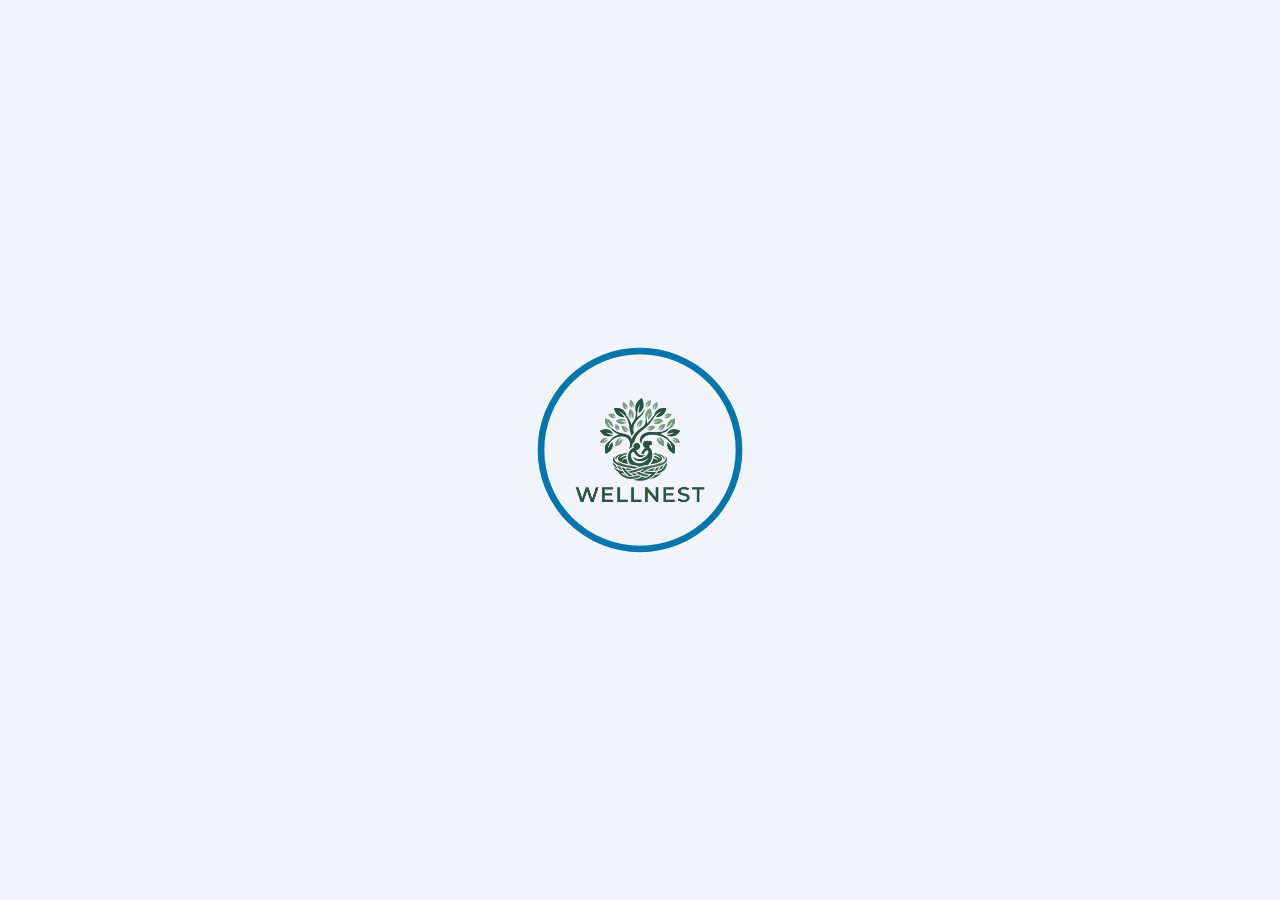
==== commit 69fd705c: "feat: UI improvements and App seperation" ====
--- a/static/index.html
+++ b/static/index.html
@@ -54,9 +54,6 @@
                 <nav class="nav-links">
                     <a href="index.html" class="active">Command Center</a>
                     <a href="a2a-explorer.html">A2A Explorer</a>
-                    <a href="simulation.html">Simulation</a>
-                    <a href="family-gateway.html">Family App</a>
-                    <a href="physician-gateway.html">Physician EHR</a>
                 </nav>
             </div>
 
@@ -65,6 +62,13 @@
                     <div class="connection-dot" id="conn-dot"></div>
                     <span id="conn-text">Checking...</span>
                 </div>
+                <button id="toggle-logs-btn" class="btn btn-secondary">
+                    <svg width="14" height="14" viewBox="0 0 24 24" fill="none" stroke="currentColor" stroke-width="2">
+                        <polyline points="4 17 10 11 4 5"></polyline>
+                        <line x1="12" y1="19" x2="20" y2="19"></line>
+                    </svg>
+                    <span id="toggle-logs-text">Mission Control Log</span>
+                </button>
                 <button id="config-backend-btn" class="btn btn-secondary">
                     <svg width="14" height="14" viewBox="0 0 24 24" fill="none" stroke="currentColor" stroke-width="2">
                         <path d="M10 13a5 5 0 0 0 7.54.54l3-3a5 5 0 0 0-7.07-7.07l-1.72 1.71"></path>
@@ -321,7 +325,7 @@
             </section>
 
             <!-- RIGHT PANEL: EMBEDDED TERMINAL + ALERTS TABS -->
-            <section class="panel panel-right glass-panel" style="padding: 0; overflow: hidden;">
+            <section id="panel-right" class="panel panel-right glass-panel hidden" style="padding: 0; overflow: hidden;">
                 <div class="terminal-wrapper">
                     <!-- Tab Bar -->
                     <div class="terminal-tab-bar">
@@ -436,7 +440,7 @@
                     <label
                         style="font-size:11px;font-weight:700;color:var(--color-text-primary);text-transform:uppercase;">Cloud
                         Run Service URL:</label>
-                    <input type="text" id="input-backend-url" placeholder="https://wellnest-xxxx-uc.a.run.app"
+                    <input type="text" id="input-backend-url" value="https://wellnest-a2a-28869653773.us-central1.run.app" placeholder="https://wellnest-a2a-28869653773.us-central1.run.app"
                         style="background:var(--panel-inner);border:1px solid var(--border-color);border-radius:4px;padding:10px;color:var(--color-text-primary);font-family:monospace;font-size:12px;outline:none;width:100%;">
                 </div>
                 <div id="config-status" style="font-size:11px;font-weight:600;min-height:16px;"></div>
--- a/static/index.css
+++ b/static/index.css
@@ -216,26 +216,41 @@
    RESPONSIVE DYNAMIC GRID
    ========================================================================== */
 
+.hidden {
+    display: none !important;
+}
+
 .dashboard-grid {
     display: grid;
-    grid-template-columns: 260px 1fr 400px;
+    grid-template-columns: 260px 1fr;
     gap: 16px;
     flex-grow: 1;
     min-height: 0;
     height: calc(100vh - 110px);
     max-height: calc(100vh - 110px);
+    transition: grid-template-columns 0.3s ease;
+}
+
+.dashboard-grid.logs-visible {
+    grid-template-columns: 260px 1fr 400px;
 }
 
 /* Responsive Overrides */
 /* Ultra-wide screens: expand even more */
 @media (min-width: 1800px) {
     .dashboard-grid {
+        grid-template-columns: 280px 1fr;
+    }
+    .dashboard-grid.logs-visible {
         grid-template-columns: 280px 1fr 460px;
     }
 }
 
 @media (max-width: 1400px) {
     .dashboard-grid {
+        grid-template-columns: 240px 1fr;
+    }
+    .dashboard-grid.logs-visible {
         grid-template-columns: 240px 1fr 340px;
     }
 }
